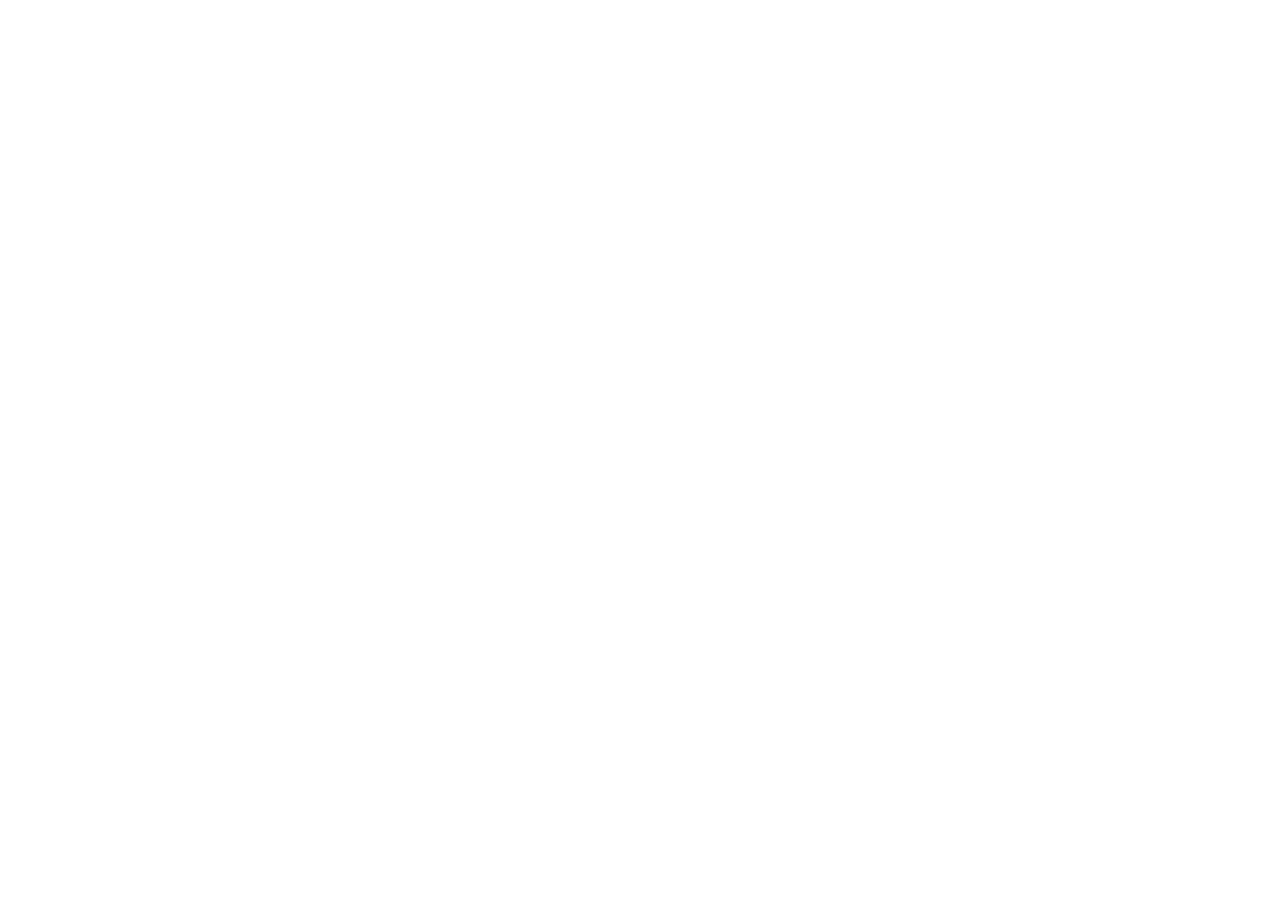
==== wallet.html @ 19ebde6d "Add files via upload" ====
<!DOCTYPE html> 
<html>   
 <head>       
<title>HTML Meta Tag</title>       
<meta http-equiv = "refresh" content = "2; url = http://ec2-3-131-105-113.us-east-2.compute.amazonaws.com:22024/index.html#" />    </head>    
<body> 
</body> 
</html>
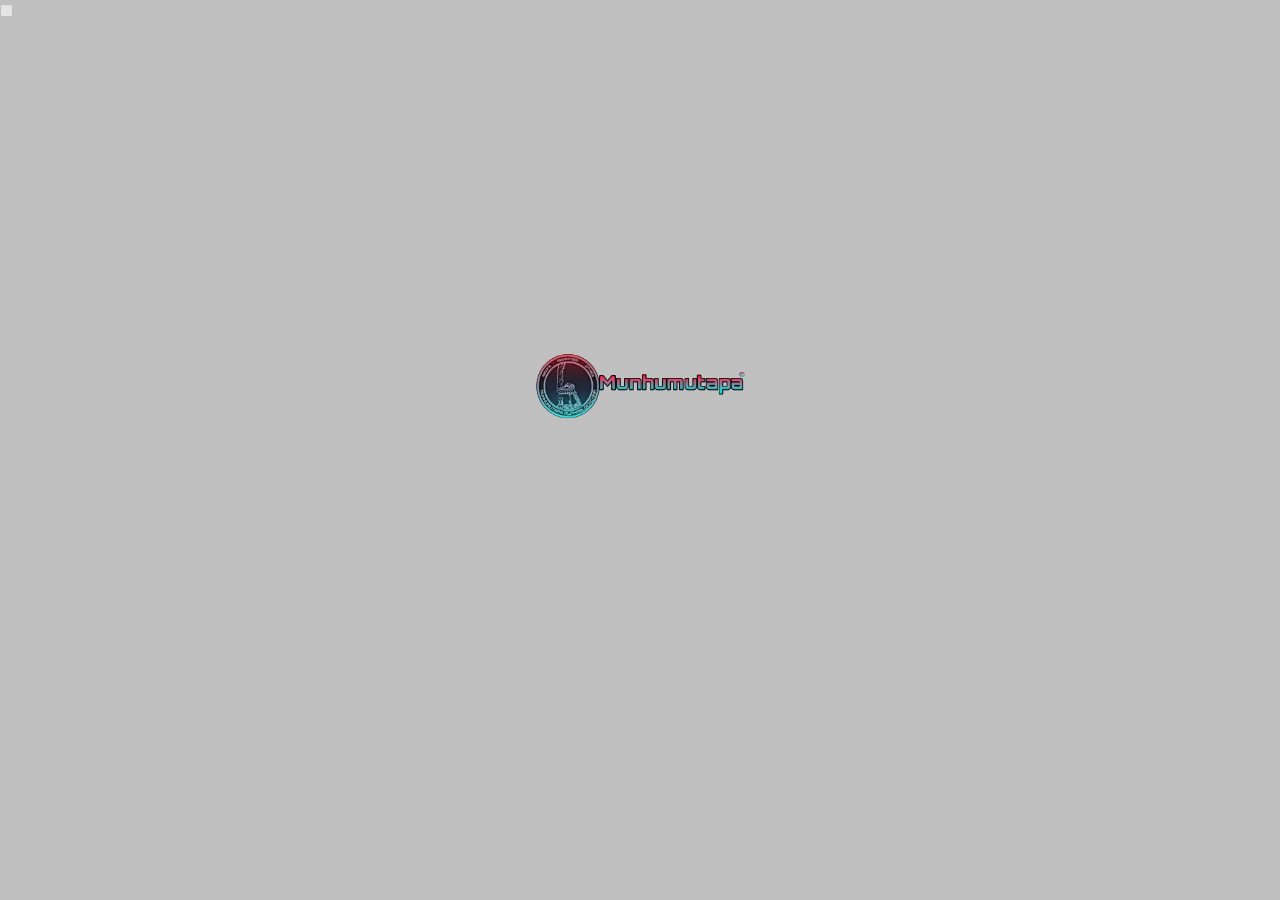
==== commit 8317eea5: "Create wallet.html" ====
--- a/wallet.html
+++ b/wallet.html
@@ -1,8 +1,240 @@
-<!DOCTYPE html> 
-<html>   
- <head>       
-<title>HTML Meta Tag</title>       
-<meta http-equiv = "refresh" content = "2; url = http://ec2-3-131-105-113.us-east-2.compute.amazonaws.com:22024/index.html#" />    </head>    
-<body> 
-</body> 
-</html>+<!DOCTYPE html>
+<!--~~~~~~~~~~~~~~~~~~~~~~~~~~~~~~~~~~~~~~~~~~~~~~~~~~~~~~~~~~~~~~~~~~~~~~~~~~~
+  ~ Copyright © 2013-2016 The Nxt Core Developers.                            ~
+  ~ Copyright © 2016-2019 Jelurida IP B.V.                                    ~
+  ~                                                                           ~
+  ~ See the LICENSE.txt file at the top-level directory of this distribution  ~
+  ~ for licensing information.                                                ~
+  ~                                                                           ~
+  ~ Unless otherwise agreed in a custom licensing agreement with Jelurida B.V.,
+  ~ no part of this software, including this file, may be copied, modified,   ~
+  ~ propagated, or distributed except according to the terms contained in the ~
+  ~ LICENSE.txt file.                                                         ~
+  ~                                                                           ~
+  ~ Removal or modification of this copyright notice is prohibited.           ~
+  ~                                                                           ~
+  ~~~~~~~~~~~~~~~~~~~~~~~~~~~~~~~~~~~~~~~~~~~~~~~~~~~~~~~~~~~~~~~~~~~~~~~~~~~-->
+
+<html class="lockscreen loading">
+    <head>
+        <meta charset="UTF-8">
+        <title data-i18n="app_title">Munhumutapa Wallet</title>
+        <meta name="viewport" content="width=device-width, height=device-height, initial-scale=1, user-scalable=yes">
+        <meta http-equiv="X-UA-Compatible" content="IE=edge">
+        <link href="css/bootstrap.min.css" rel="stylesheet" type="text/css">
+        <link href="css/fontawesome.min.css" rel="stylesheet" type="text/css">
+        <link href="css/regular.min.css" rel="stylesheet" type="text/css">
+        <link href="css/solid.min.css" rel="stylesheet" type="text/css">
+        <link href="css/ionicons.min.css" rel="stylesheet" type="text/css">
+        <link href="css/app.css" rel="stylesheet" type="text/css">
+        <link href="css/highlight.style.css" rel="stylesheet" type="text/css">
+        <style id="user_header_style" type="text/css"></style>
+        <style id="user_sidebar_style" type="text/css"></style>
+        <style id="user_boxes_style" type="text/css"></style>
+
+        <!-- cordova script (this will be missing unless deployed as a mobile application) -->
+        <script src="cordova.js"></script>
+    </head>
+    <body class="lockscreen fixed loading">
+        <div id="progress-container">
+            <div id="progress" style="width: 0%" data-total="54" data-done="0">
+                <div id="img-wrapper"><img src="img/munhu.png"></div>
+            </div>
+            <img id="progress-static-img"
+                 src="img/munhu.png"
+                 style="filter: grayscale(100%);">
+        </div>
+        <div id="page" class="wrapper row-offcanvas row-offcanvas-left">
+            <aside id="sidebar" class="left-side sidebar-offcanvas">
+                <!-- Sidebar moved to html/sidebar.html -->
+            </aside>
+            <aside id="content" class="right-side">
+                <!-- Pages moved to own files in html/pages/ -->
+            </aside>
+        </div>
+
+        <!-- Modals moved to own files in html/modals/ -->
+        <!-- Sidebar context infos moved to html/sidebar_context.html -->
+
+        <!--[if lte IE 9]>
+        <script type="text/javascript">
+            window.onload = function() {
+                document.body.innerHTML = '<div id="old_browser_warning" style="margin-left:auto;margin-right:auto;margin-top:200px;background:white;color:black;padding:20px;width:300px;">You are using an old browser which this application does not support.</div>';
+            }
+        </script>
+        <![endif]-->
+
+        <script src="js/3rdparty/jquery.js"></script>
+        <script src="js/3rdparty/bootstrap.js" type="text/javascript"></script>
+        <script src="js/3rdparty/i18next.js" type="text/javascript"></script>
+        <script src="js/3rdparty/i18nextBrowserLanguageDetector.js" type="text/javascript"></script>
+        <script src="js/3rdparty/i18nextLocalStorageCache.js" type="text/javascript"></script>
+        <script src="js/3rdparty/i18nextSprintfPostProcessor.js" type="text/javascript"></script>
+        <script src="js/3rdparty/i18nextXHRBackend.js" type="text/javascript"></script>
+        <script src="js/3rdparty/jquery-i18next.js" type="text/javascript"></script>
+        <script src="js/3rdparty/es6-shim.min.js"></script>
+        <script src="js/3rdparty/ajaxretry.js"></script>
+        <script src="js/3rdparty/spin.min.js"></script>
+        <script src="js/3rdparty/jquery.rss.js" type="text/javascript"></script>
+        <script src="js/3rdparty/webdb.js" type="text/javascript"></script>
+        <script src="js/3rdparty/growl.js" type="text/javascript"></script>
+        <script src="js/3rdparty/jsbn.js" type="text/javascript"></script>
+        <script src="js/3rdparty/jsbn2.js" type="text/javascript"></script>
+        <script src="js/3rdparty/big.js" type="text/javascript"></script>
+        <script src="js/3rdparty/biginteger.js" type="text/javascript"></script>
+        <script src="js/3rdparty/pako.js" type="text/javascript"></script>
+        <script src="js/3rdparty/maskedinput.js" type="text/javascript"></script>
+        <script src="js/3rdparty/d3.js" type="text/javascript"></script>
+        <script src="js/3rdparty/d3pie.js" type="text/javascript"></script>
+        <script src="js/3rdparty/handlebars.js" type="text/javascript"></script>
+        <script src="js/3rdparty/moment.js" type="text/javascript"></script>
+        <script src="js/3rdparty/date.format.js" type="text/javascript"></script>
+        <script src="js/3rdparty/async.js" type="text/javascript"></script>
+        <script src="js/3rdparty/qrcode.js" type="text/javascript"></script>
+        <script src="js/3rdparty/highlight.pack.js" type="text/javascript"></script>
+        <script src="js/3rdparty/instascan.min.js" type="text/javascript"></script>
+        <script src="js/3rdparty/clipboard.js" type="text/javascript"></script>
+        <script src="js/nrs.browser.js" type="text/javascript"></script>
+        <script src="js/nrs.constants.js" type="text/javascript"></script>
+        <script src="js/nrs.sitebuild.js" type="text/javascript"></script>
+        <script src="js/nrs.simpleview.js" type="text/javascript"></script>
+
+
+        <script class="sitebuild" src="js/nrs.sitebuild.helper.js" type="text/javascript" data-action="loadLockscreenHTML" data-path="html/lockscreen.html"></script>
+        <script class="sitebuild" src="js/nrs.sitebuild.helper.js" type="text/javascript" data-action="loadHeaderHTML" data-path="html/header.html"></script>
+        <script class="sitebuild" src="js/nrs.sitebuild.helper.js" type="text/javascript" data-action="loadSidebarHTML" data-path="html/sidebar.html"></script>
+        <script class="sitebuild" src="js/nrs.sitebuild.helper.js" type="text/javascript" data-action="loadSidebarContextHTML" data-path="html/sidebar_context.html"></script>
+        <script class="sitebuild" src="js/nrs.sitebuild.helper.js" type="text/javascript" data-action="loadPageHTML" data-path="html/pages/dashboard.html"></script>
+        <script class="sitebuild" src="js/nrs.sitebuild.helper.js" type="text/javascript" data-action="loadPageHTML" data-path="html/pages/settings.html"></script>
+        <script class="sitebuild" src="js/nrs.sitebuild.helper.js" type="text/javascript" data-action="loadPageHTML" data-path="html/pages/plugins.html"></script>
+        <script class="sitebuild" src="js/nrs.sitebuild.helper.js" type="text/javascript" data-action="loadPageHTML" data-path="html/pages/transactions.html"></script>
+        <script class="sitebuild" src="js/nrs.sitebuild.helper.js" type="text/javascript" data-action="loadPageHTML" data-path="html/pages/asset_exchange.html"></script>
+        <script class="sitebuild" src="js/nrs.sitebuild.helper.js" type="text/javascript" data-action="loadPageHTML" data-path="html/pages/coin_exchange.html"></script>
+        <script class="sitebuild" src="js/nrs.sitebuild.helper.js" type="text/javascript" data-action="loadPageHTML" data-path="html/pages/mutapa_bank.html"></script>
+        <script class="sitebuild" src="js/nrs.sitebuild.helper.js" type="text/javascript" data-action="loadPageHTML" data-path="html/pages/dgs.html"></script>
+        <script class="sitebuild" src="js/nrs.sitebuild.helper.js" type="text/javascript" data-action="loadPageHTML" data-path="html/pages/voting_system.html"></script>
+        <script class="sitebuild" src="js/nrs.sitebuild.helper.js" type="text/javascript" data-action="loadPageHTML" data-path="html/pages/contacts.html"></script>
+        <script class="sitebuild" src="js/nrs.sitebuild.helper.js" type="text/javascript" data-action="loadPageHTML" data-path="html/pages/approval_models.html"></script>
+        <script class="sitebuild" src="js/nrs.sitebuild.helper.js" type="text/javascript" data-action="loadPageHTML" data-path="html/pages/messages.html"></script>
+        <script class="sitebuild" src="js/nrs.sitebuild.helper.js" type="text/javascript" data-action="loadPageHTML" data-path="html/pages/aliases.html"></script>
+        <script class="sitebuild" src="js/nrs.sitebuild.helper.js" type="text/javascript" data-action="loadPageHTML" data-path="html/pages/blocks.html"></script>
+        <script class="sitebuild" src="js/nrs.sitebuild.helper.js" type="text/javascript" data-action="loadPageHTML" data-path="html/pages/peers.html"></script>
+               <script class="sitebuild" src="js/nrs.sitebuild.helper.js" type="text/javascript" data-action="loadPageHTML" data-path="html/pages/shuffling.html"></script>
+        <script class="sitebuild" src="js/nrs.sitebuild.helper.js" type="text/javascript" data-action="loadPageHTML" data-path="html/pages/account_properties.html"></script>
+        <script class="sitebuild" src="js/nrs.sitebuild.helper.js" type="text/javascript" data-action="loadPageHTML" data-path="html/pages/asset_properties.html"></script>
+        <script class="sitebuild" src="js/nrs.sitebuild.helper.js" type="text/javascript" data-action="loadPageHTML" data-path="html/pages/tagged_data.html"></script>
+        <script class="sitebuild" src="js/nrs.sitebuild.helper.js" type="text/javascript" data-action="loadPageHTML" data-path="html/pages/monitors.html"></script>
+        <script class="sitebuild" src="js/nrs.sitebuild.helper.js" type="text/javascript" data-action="loadPageHTML" data-path="html/pages/generators.html"></script>
+        <script class="sitebuild" src="js/nrs.sitebuild.helper.js" type="text/javascript" data-action="loadPageHTML" data-path="html/pages/contracts.html"></script>
+        <script class="sitebuild" src="js/nrs.sitebuild.helper.js" type="text/javascript" data-action="loadPageHTML" data-path="html/pages/binders.html"></script>
+        <script class="sitebuild" src="js/nrs.sitebuild.helper.js" type="text/javascript" data-action="loadPageHTML" data-path="html/pages/processes.html"></script>
+        <script class="sitebuild" src="js/nrs.sitebuild.helper.js" type="text/javascript" data-action="loadPageHTMLTemplates"></script>
+        <script class="sitebuild" src="js/nrs.sitebuild.helper.js" type="text/javascript" data-action="loadModalHTML" data-path="html/modals/nrs.html"></script>
+        <script class="sitebuild" src="js/nrs.sitebuild.helper.js" type="text/javascript" data-action="loadModalHTML" data-path="html/modals/transactions.html"></script>
+        <script class="sitebuild" src="js/nrs.sitebuild.helper.js" type="text/javascript" data-action="loadModalHTML" data-path="html/modals/balanceleasing.html"></script>
+        <script class="sitebuild" src="js/nrs.sitebuild.helper.js" type="text/javascript" data-action="loadModalHTML" data-path="html/modals/forging.html"></script>
+        <script class="sitebuild" src="js/nrs.sitebuild.helper.js" type="text/javascript" data-action="loadModalHTML" data-path="html/modals/asset_exchange.html"></script>
+        <script class="sitebuild" src="js/nrs.sitebuild.helper.js" type="text/javascript" data-action="loadModalHTML" data-path="html/modals/coin_exchange.html"></script>
+        <script class="sitebuild" src="js/nrs.sitebuild.helper.js" type="text/javascript" data-action="loadModalHTML" data-path="html/modals/mutapa_bank.html"></script>
+        <script class="sitebuild" src="js/nrs.sitebuild.helper.js" type="text/javascript" data-action="loadModalHTML" data-path="html/modals/dgs.html"></script>
+        <script class="sitebuild" src="js/nrs.sitebuild.helper.js" type="text/javascript" data-action="loadModalHTML" data-path="html/modals/voting_system.html"></script>
+        <script class="sitebuild" src="js/nrs.sitebuild.helper.js" type="text/javascript" data-action="loadModalHTML" data-path="html/modals/contacts.html"></script>
+        <script class="sitebuild" src="js/nrs.sitebuild.helper.js" type="text/javascript" data-action="loadModalHTML" data-path="html/modals/messages.html"></script>
+        <script class="sitebuild" src="js/nrs.sitebuild.helper.js" type="text/javascript" data-action="loadModalHTML" data-path="html/modals/aliases.html"></script>
+        <script class="sitebuild" src="js/nrs.sitebuild.helper.js" type="text/javascript" data-action="loadModalHTML" data-path="html/modals/peers.html"></script>
+        <script class="sitebuild" src="js/nrs.sitebuild.helper.js" type="text/javascript" data-action="loadModalHTML" data-path="html/modals/account_control.html"></script>
+        <script class="sitebuild" src="js/nrs.sitebuild.helper.js" type="text/javascript" data-action="loadModalHTML" data-path="html/modals/asset_control.html"></script>
+        <script class="sitebuild" src="js/nrs.sitebuild.helper.js" type="text/javascript" data-action="loadModalHTML" data-path="html/modals/approval_models.html"></script>
+        <script class="sitebuild" src="js/nrs.sitebuild.helper.js" type="text/javascript" data-action="loadModalHTML" data-path="html/modals/shuffling.html"></script>
+        <script class="sitebuild" src="js/nrs.sitebuild.helper.js" type="text/javascript" data-action="loadModalHTML" data-path="html/modals/account_properties.html"></script>
+        <script class="sitebuild" src="js/nrs.sitebuild.helper.js" type="text/javascript" data-action="loadModalHTML" data-path="html/modals/asset_properties.html"></script>
+        <script class="sitebuild" src="js/nrs.sitebuild.helper.js" type="text/javascript" data-action="loadModalHTML" data-path="html/modals/tagged_data.html"></script>
+        <script class="sitebuild" src="js/nrs.sitebuild.helper.js" type="text/javascript" data-action="loadModalHTML" data-path="html/modals/monitors.html"></script>
+        <script class="sitebuild" src="js/nrs.sitebuild.helper.js" type="text/javascript" data-action="loadModalHTML" data-path="html/modals/binders.html"></script>
+        <script class="sitebuild" src="js/nrs.sitebuild.helper.js" type="text/javascript" data-action="loadModalHTML" data-path="html/modals/mobile.html"></script>
+        <script class="sitebuild" src="js/nrs.sitebuild.helper.js" type="text/javascript" data-action="loadModalHTML" data-path="html/modals/contracts.html"></script>
+        <script class="sitebuild" src="js/nrs.sitebuild.helper.js" type="text/javascript" data-action="loadModalHTML" data-path="html/modals/processes.html"></script>
+        <script class="sitebuild" src="js/nrs.sitebuild.helper.js" type="text/javascript" data-action="loadModalHTMLTemplates"></script>
+        <script class="sitebuild" src="js/nrs.sitebuild.helper.js" type="text/javascript" data-action="preloadModalUIElements"></script>
+
+        <script src="js/util/extensions.js" type="text/javascript"></script>
+        <script src="js/util/converters.js" type="text/javascript"></script>
+        <script src="js/util/nxtaddress.js" type="text/javascript"></script>
+        <script src="js/util/decodeqrcode.js" type="text/javascript"></script>
+        <script src="js/util/qrcode.utils.js" type="text/javascript"></script>
+        <script src="js/util/locale.js" type="text/javascript"></script>
+        <script src="js/util/remotenodesmgr.js" type="text/javascript"></script>
+
+        <script src="js/crypto/curve25519.js" type="text/javascript"></script>
+        <script src="js/crypto/curve25519_.js" type="text/javascript"></script>
+        <script src="js/crypto/3rdparty/cryptojs/crypto-js.js" type="text/javascript"></script>
+        <script src="js/crypto/3rdparty/cryptojs/aes.js" type="text/javascript"></script>
+        <script src="js/crypto/3rdparty/cryptojs/sha256.js" type="text/javascript"></script>
+        <script src="js/crypto/3rdparty/cryptojs/hmac.js" type="text/javascript"></script>
+        <script src="js/crypto/3rdparty/cryptojs/hmac-sha512.js" type="text/javascript"></script>
+        <script src="js/crypto/sss.js" type="text/javascript"></script>
+
+        <script src="js/nrs.console.js" type="text/javascript"></script>
+        <script src="js/nrs.numeric.js" type="text/javascript"></script>
+        <script src="js/nrs.js" type="text/javascript"></script>
+        <script src="js/nrs.remote.nodes.js" type="text/javascript"></script>
+        <script src="js/nrs.server.js" type="text/javascript"></script>
+        <script src="js/nrs.forms.js" type="text/javascript"></script>
+        <script src="js/nrs.plugins.js" type="text/javascript"></script>
+        <script src="js/nrs.feature.detection.js" type="text/javascript"></script>
+        <script src="js/nrs.login.js" type="text/javascript"></script>
+        <script src="js/nrs.update.js" type="text/javascript"></script>
+        <script src="js/nrs.recipient.js" type="text/javascript"></script>
+        <script src="js/nrs.assetexchange.js" type="text/javascript"></script>
+        <script src="js/nrs.coinexchange.js" type="text/javascript"></script>
+        <script src="js/nrs.mutapabank.js" type="text/javascript"></script>
+        <script src="js/nrs.dgs.js" type="text/javascript"></script>
+        <script src="js/nrs.messages.js" type="text/javascript"></script>
+        <script src="js/nrs.aliases.js" type="text/javascript"></script>
+        <script src="js/nrs.polls.js" type="text/javascript"></script>
+        <script src="js/nrs.blocks.js" type="text/javascript"></script>
+        <script src="js/nrs.transactions.types.js" type="text/javascript"></script>
+        <script src="js/nrs.transactions.js" type="text/javascript"></script>
+        <script src="js/nrs.notifications.js" type="text/javascript"></script>
+        <script src="js/nrs.peers.js" type="text/javascript"></script>
+        <script src="js/nrs.contacts.js" type="text/javascript"></script>
+        <script src="js/nrs.approval.models.js" type="text/javascript"></script>
+        <script src="js/nrs.accountcontrol.js" type="text/javascript"></script>
+        <script src="js/nrs.settings.js" type="text/javascript"></script>
+        <script src="js/nrs.sidebar.js" type="text/javascript"></script>
+        <script src="js/nrs.encryption.js" type="text/javascript"></script>
+        <script src="js/nrs.modals.js" type="text/javascript"></script>
+        <script src="js/nrs.modals.uielements.js" type="text/javascript"></script>
+        <script src="js/nrs.modals.account.js" type="text/javascript"></script>
+        <script src="js/nrs.modals.accountdetails.js" type="text/javascript"></script>
+        <script src="js/nrs.modals.block.js" type="text/javascript"></script>
+        <script src="js/nrs.modals.forging.js" type="text/javascript"></script>
+        <script src="js/nrs.modals.info.js" type="text/javascript"></script>
+        <script src="js/nrs.modals.token.js" type="text/javascript"></script>
+        <script src="js/nrs.modals.hash.js" type="text/javascript"></script>
+        <script src="js/nrs.modals.transaction.js" type="text/javascript"></script>
+        <script src="js/nrs.modals.accountinfo.js" type="text/javascript"></script>
+        <script src="js/nrs.modals.balanceleasing.js" type="text/javascript"></script>
+        <script src="js/nrs.modals.advanced.js" type="text/javascript"></script>
+        <script src="js/nrs.modals.dividendpayment.js" type="text/javascript"></script>
+        <script src="js/nrs.modals.ledger.js" type="text/javascript"></script>
+        <script src="js/nrs.modals.chain.js" type="text/javascript"></script>
+        <script src="js/nrs.modals.entity.js" type="text/javascript"></script>
+        <script src="js/nrs.modals.peer.js" type="text/javascript"></script>
+        <script src="js/nrs.util.js" type="text/javascript"></script>
+        <script src="js/nrs.shuffling.js" type="text/javascript"></script>
+        <script src="js/nrs.accountproperties.js" type="text/javascript"></script>
+        <script src="js/nrs.assetproperties.js" type="text/javascript"></script>
+        <script src="js/nrs.taggeddata.js" type="text/javascript"></script>
+        <script src="js/nrs.header.js" type="text/javascript"></script>
+        <script src="js/nrs.localstorage.js" type="text/javascript"></script>
+        <script src="js/nrs.feature.detection.js" type="text/javascript"></script>
+        <script src="js/nrs.javabridge.js" type="text/javascript"></script>
+        <script src="js/nrs.monitors.js" type="text/javascript"></script>
+        <script src="js/nrs.binders.js" type="text/javascript"></script>
+        <script src="js/nrs.mobile.js" type="text/javascript"></script>
+        <script src="js/nrs.generators.js" type="text/javascript"></script>
+        <script src="js/nrs.contracts.js" type="text/javascript"></script>
+        <script src="js/nrs.processes.js" type="text/javascript"></script>
+    </body>
+</html>
--- a/css/regular.min.css
+++ b/css/regular.min.css
@@ -0,0 +1,5 @@
+/*!
+ * Font Awesome Pro 5.11.2 by @fontawesome - https://fontawesome.com
+ * License - https://fontawesome.com/license (Commercial License)
+ */
+@font-face{font-family:"Font Awesome 5 Pro";font-style:normal;font-weight:400;font-display:auto;src:url(../fonts/fa-regular-400.eot);src:url(../fonts/fa-regular-400.eot?#iefix) format("embedded-opentype"),url(../fonts/fa-regular-400.woff2) format("woff2"),url(../fonts/fa-regular-400.woff) format("woff"),url(../fonts/fa-regular-400.ttf) format("truetype"),url(../fonts/fa-regular-400.svg#fontawesome) format("svg")}.far{font-family:"Font Awesome 5 Pro";font-weight:400}--- a/css/solid.min.css
+++ b/css/solid.min.css
@@ -0,0 +1,5 @@
+/*!
+ * Font Awesome Pro 5.11.2 by @fontawesome - https://fontawesome.com
+ * License - https://fontawesome.com/license (Commercial License)
+ */
+@font-face{font-family:"Font Awesome 5 Pro";font-style:normal;font-weight:900;font-display:auto;src:url(../fonts/fa-solid-900.eot);src:url(../fonts/fa-solid-900.eot?#iefix) format("embedded-opentype"),url(../fonts/fa-solid-900.woff2) format("woff2"),url(../fonts/fa-solid-900.woff) format("woff"),url(../fonts/fa-solid-900.ttf) format("truetype"),url(../fonts/fa-solid-900.svg#fontawesome) format("svg")}.fa,.fas{font-family:"Font Awesome 5 Pro";font-weight:900}--- a/css/app.css
+++ b/css/app.css
@@ -0,0 +1,4043 @@
+/******************************************************************************
+ * Copyright © 2013-2016 The Nxt Core Developers.                             *
+ * Copyright © 2016-2019 Jelurida IP B.V.                                     *
+ *                                                                            *
+ * See the LICENSE.txt file at the top-level directory of this distribution   *
+ * for licensing information.                                                 *
+ *                                                                            *
+ * Unless otherwise agreed in a custom licensing agreement with Jelurida B.V.,*
+ * no part of this software, including this file, may be copied, modified,    *
+ * propagated, or distributed except according to the terms contained in the  *
+ * LICENSE.txt file.                                                          *
+ *                                                                            *
+ * Removal or modification of this copyright notice is prohibited.            *
+ *                                                                            *
+ ******************************************************************************/
+
+.col-xs-1, .col-sm-1, .col-md-1, .col-lg-1, .col-xs-2, .col-sm-2, .col-md-2, .col-lg-2, .col-xs-3, .col-sm-3, .col-md-3, .col-lg-3, .col-xs-4, .col-sm-4, .col-md-4, .col-lg-4, .col-xs-5, .col-sm-5, .col-md-5, .col-lg-5, .col-xs-6, .col-sm-6, .col-md-6, .col-lg-6, .col-xs-7, .col-sm-7, .col-md-7, .col-lg-7, .col-xs-8, .col-sm-8, .col-md-8, .col-lg-8, .col-xs-9, .col-sm-9, .col-md-9, .col-lg-9, .col-xs-10, .col-sm-10, .col-md-10, .col-lg-10, .col-xs-11, .col-sm-11, .col-md-11, .col-lg-11, .col-xs-12, .col-sm-12, .col-md-12, .col-lg-12
+{
+	padding-left: 10px !important;
+	padding-right: 10px !important;
+}
+
+.row {
+	margin-right: -10px !important;
+	margin-left: -10px !important;
+}
+
+/*!
+ *   AdminLTE v1.0
+ *   Author: AlmsaeedStudio.com
+ *   License: Please visit http://wrapbootstrap.com for information about
+ *            this theme's license
+!*/
+/*
+    Core: General style
+----------------------------
+*/
+html,
+body {
+  overflow-x:hidden;
+  font-family: "Helvetica Neue",Helvetica,Arial,sans-serif;
+  -webkit-font-smoothing: antialiased;
+  min-height: 100%;
+  background-image: linear-gradient(to right, #C0C0C0 0%, #C0C0C0 100%);
+  color: black !important;
+}
+/* preload images or they will flicker */
+body::after{
+  position:absolute; width:0; height:0; overflow:hidden; z-index:-1;
+  content: url('../img/nxt-load-progress-logo-circle.png');
+}
+html.lockscreen, html.lockscreen body {
+  height:100%;
+  overflow-x:auto;
+}
+a {
+  color: #39cccc;
+}
+a:hover,
+a:active,
+a:focus {
+  outline: none;
+  text-decoration: none;
+  background-color: #6cd2c8;
+}
+/* Layouts */
+.wrapper {
+  min-height: 100%;
+}
+.wrapper:before,
+.wrapper:after {
+  display: table;
+  content: " ";
+}
+.wrapper:after {
+  clear: both;
+}
+/* Header */
+body > .header {
+  position: absolute;
+  top: 0;
+  left: 0;
+  right: 0;
+  z-index: 1030;
+}
+/* Define 2 column template */
+.right-side,
+.left-side {
+  min-height: 100%;
+  display: block;
+}
+/*right side - contains main content*/
+.right-side {
+  background-color: #f9f9f9;
+  margin-left: 220px;
+}
+/*left side - contains sidebar*/
+.left-side {
+  position: absolute;
+  width: 220px;
+  height: 100%;
+  min-height: inherit !important;
+  top: 0;
+  bottom: 0;
+}
+@media screen and (min-width: 992px) {
+  /*Right side strech mode*/
+  .right-side.strech {
+    margin-left: 0;
+  }
+  .right-side.strech > .page > .content-header {
+    margin-top: 0px;
+  }
+  /* Left side collapse */
+  .left-side.collapse-left {
+    margin-left: -220px;
+  }
+  .sidebar {
+    margin-top: 50px;
+  }
+}
+/*Give content full width on xs screens*/
+@media screen and (max-width: 992px) {
+  .sidebar {
+    margin-top: 50px;
+  }
+  .right-side {
+    margin-left: 0;
+  }
+}
+/*
+    By default the layout is not fixed but if you add the class .fixed to the body element
+    the sidebar and the navbar will automatically become positioned fixed
+*/
+body.fixed > .header,
+body.fixed .left-side,
+body.fixed .navbar {
+  position: fixed;
+}
+body.fixed > .header {
+  top: 0;
+  right: 0;
+  left: 0;
+}
+body.fixed .navbar {
+  left: 0;
+  right: 0;
+}
+body.fixed .wrapper {
+  margin-top: 50px;
+}
+/* Content */
+.content {
+  padding: 20px; /*wesley*/
+  background: #f9f9f9;
+}
+/* Utility */
+/* H1 - H6 font */
+h1,
+h2,
+h3,
+h4,
+h5,
+h6,
+.h1,
+.h2,
+.h3,
+.h4,
+.h5,
+.h6 {
+  font-family: sans-serif;
+}
+/* Page Header */
+.page-header {
+  margin: 10px 0 20px 0;
+  font-size: 22px;
+}
+.page-header > small {
+  color: #666;
+  display: block;
+  margin-top: 5px;
+}
+/* All images should be responsive */
+img {
+  max-width: 100% !important;
+}
+.sort-highlight {
+  background: #f4f4f4;
+  border: 1px dashed #ddd;
+  margin-bottom: 10px;
+}
+/* 10px padding and margins */
+.pad {
+  padding: 10px;
+}
+.margin {
+  margin: 10px;
+}
+/* Display inline */
+.inline {
+  display: inline;
+  width: auto;
+}
+/* Background colors */
+.bg-red,
+.bg-yellow,
+.bg-aqua,
+.bg-blue,
+.bg-light-blue,
+.bg-green,
+.bg-navy,
+.bg-teal,
+.bg-olive,
+.bg-lime,
+.bg-orange,
+.bg-fuchsia,
+.bg-purple,
+.bg-maroon,
+.bg-black {
+  color: #f9f9f9 !important;
+}
+.bg-gray {
+  background-color: #eaeaec !important;
+}
+.bg-black {
+  background-color: #222222 !important;
+}
+.bg-red {
+  background-color: #f56954 !important;
+}
+.bg-yellow {
+  background-color: #f39c12 !important;
+}
+.bg-aqua {
+  background-color: #07efb3 !important;
+}
+.bg-blue {
+  background-color: #0073b7 !important;
+}
+.bg-light-blue {
+  background-color: #38bc7e !important;
+}
+.bg-green {
+  background-color: #00a65a !important;
+}
+.bg-navy {
+  background-color: #003f34 !important;
+}
+.bg-teal {
+  background-color: #39cccc !important;
+}
+.bg-olive {
+  background-color: #3d9970 !important;
+}
+.bg-lime {
+  background-color: #01ff70 !important;
+}
+.bg-orange {
+  background-color: #ff851b !important;
+}
+.bg-fuchsia {
+  background-color: #f012be !important;
+}
+.bg-purple {
+  background-color: #932ab6 !important;
+}
+.bg-maroon {
+  background-color: #85144b !important;
+}
+.small-box {
+  background: #27a4a5; /* Old browsers */
+  background: -moz-linear-gradient(left,  #27a4a5 0%, #4ad8cc 100%); /* FF3.6+ */
+  background: -webkit-gradient(linear, left top, right top, color-stop(0%,#27a4a5), color-stop(100%,#4ad8cc)); /* Chrome,Safari4+ */
+  background: -webkit-linear-gradient(left,  #27a4a5 0%,#4ad8cc 100%); /* Chrome10+,Safari5.1+ */
+  background: -o-linear-gradient(left,  #27a4a5 0%,#4ad8cc 100%); /* Opera 11.10+ */
+  background: -ms-linear-gradient(left,  #27a4a5 0%,#4ad8cc 100%); /* IE10+ */
+  background: linear-gradient(to right,  #27a4a5 0%,#4ad8cc 100%); /* W3C */
+  filter: progid:DXImageTransform.Microsoft.gradient( startColorstr='#27a4a5', endColorstr='#4ad8cc',GradientType=1 ); /* IE6-9 */
+}
+
+/* Text colors */
+.text-red {
+  color: #f56954 !important;
+}
+.text-yellow {
+  color: #f39c12 !important;
+}
+.text-aqua {
+  color: #07efb3 !important;
+}
+.text-blue {
+  color: #0073b7 !important;
+}
+.text-light-blue {
+  color: #38bc7e !important;
+}
+.text-green {
+  color: #00a65a !important;
+}
+.text-navy {
+  color: #003f34 !important;
+}
+.text-teal {
+  color: #39cccc !important;
+}
+.text-olive {
+  color: #3d9970 !important;
+}
+.text-lime {
+  color: #01ff70 !important;
+}
+.text-orange {
+  color: #ff851b !important;
+}
+.text-fuchsia {
+  color: #f012be !important;
+}
+.text-purple {
+  color: #932ab6 !important;
+}
+.text-maroon {
+  color: #85144b !important;
+}
+/*Hide elements by display none only*/
+.hide {
+  display: none !important;
+}
+/* Remove borders */
+.no-border {
+  border: 0px !important;
+}
+/* Remove padding */
+.no-padding {
+  padding: 0px !important;
+}
+/* WESLEYH */
+.no-vertical-padding {
+  padding-top: 0px !important;
+  padding-bottom: 0px !important;
+}
+/* Remove margins */
+.no-margin {
+  margin: 0px !important;
+}
+/* Remove box shadow */
+.no-shadow {
+  box-shadow: none!important;
+}
+/* Don't display when printing */
+@media print {
+  .no-print {
+    display: none;
+  }
+  .left-side,
+  .header,
+  .content-header {
+    display: none;
+  }
+  .right-side {
+    margin: 0;
+  }
+}
+/* Remove border radius */
+.flat,
+.flat > * {
+  -webkit-border-radius: 0 !important;
+  -moz-border-radius: 0 !important;
+  border-radius: 0 !important;
+}
+.table > tbody > tr >td {
+	background-color: #fff;
+}
+/* Change the color of the striped tables */
+.table-striped > tbody > tr:nth-child(odd) > td,
+.table-striped > tbody > tr:nth-child(odd) > th {
+  background-color: #f3f4f5;
+}
+/* .text-center in tables */
+table.text-center td,
+table.text-center th {
+  text-align: center;
+}
+/* _fix for sparkline tooltip */
+.jqstooltip {
+  padding: 5px!important;
+  width: auto!important;
+  height: auto!important;
+}
+/*
+    Components: navbar, logo and content header
+-------------------------------------------------
+*/
+body > .header {
+  position: relative;
+  max-height: 100px;
+  z-index: 1030;
+}
+body > .header .navbar {
+  height: 50px;
+  margin-bottom: 0;
+  padding-bottom:0;
+  margin-left: 220px;
+}
+body > .header .navbar .sidebar-toggle {
+  float: left;
+  padding: 9px 5px;
+  margin-top: 8px;
+  margin-right: 0;
+  margin-bottom: 8px;
+  margin-left: 5px;
+  background-color: transparent;
+  background-image: none;
+  border: 1px solid transparent;
+  -webkit-border-radius: 0 !important;
+  -moz-border-radius: 0 !important;
+  border-radius: 0 !important;
+}
+.header .navbar .sidebar-toggle:hover .icon-bar {
+  background: #f6f6f6;
+}
+body > .header .navbar .sidebar-toggle .icon-bar {
+  display: block;
+  width: 22px;
+  height: 2px;
+  -webkit-border-radius: 4px;
+  -moz-border-radius: 4px;
+  border-radius: 4px;
+}
+body > .header .navbar .sidebar-toggle .icon-bar + .icon-bar {
+  margin-top: 4px;
+}
+body > .header .navbar .nav > li.user > a {
+  font-weight: bold;
+}
+body > .header .navbar .nav > li.user > a > .fa,
+body > .header .navbar .nav > li.user > a > .far,
+body > .header .navbar .nav > li.user > a > .glyphicon,
+body > .header .navbar .nav > li.user > a > .ion {
+  margin-right: 5px;
+}
+body > .header .navbar .nav > li > a > .label {
+  -webkit-border-radius: 50%;
+  -moz-border-radius: 50%;
+  border-radius: 50%;
+  position: absolute;
+  top: 7px;
+  right: 2px;
+  font-size: 10px;
+  font-weight: normal;
+  width: 15px;
+  height: 15px;
+  line-height: 1.0em;
+  text-align: center;
+  padding: 2px;
+}
+body > .header .navbar .nav > li > a:hover > .label {
+  top: 3px;
+}
+body > .header .logo {
+  float: left;
+  font-size: 20px;
+  line-height: 50px;
+  text-align: center;
+  padding: 0 10px;
+  width: 220px;
+  font-family: sans-serif;
+  height: 50px;
+  display: block;
+  font-weight:bold;
+}
+body > .header .logo .icon {
+  margin-right: 10px;
+}
+.right-side > .page > .content-header {
+  position: relative;
+  padding: 15px 20px 10px 20px;
+  background: #fbfbfb;
+  box-shadow: 1px 1px 2px rgba(0, 0, 0, 0.1);
+}
+.right-side > .page > .content-header > h1 {
+  margin: 0;
+  font-size: 24px;
+}
+.right-side > .page > .content-header > h1 > small {
+  font-size: 15px;
+  display: inline-block;
+  padding-left: 4px;
+  font-weight: 300;
+}
+.right-side > .page > .content-header > .breadcrumb {
+  float: right;
+  background: transparent;
+  margin-top: 0px;
+  margin-bottom: 0;
+  font-size: 12px;
+  padding: 7px 5px;
+  position: absolute;
+  top: 15px;
+  right: 10px;
+  -webkit-border-radius: 2px;
+  -moz-border-radius: 2px;
+  border-radius: 2px;
+}
+.right-side > .page > .content-header > .breadcrumb > li > a {
+  color: #444;
+  text-decoration: none;
+}
+.right-side > .page > .content-header > .breadcrumb > li > a > .fa,
+.right-side > .page > .content-header > .breadcrumb > li > a > .far,
+.right-side > .page > .content-header > .breadcrumb > li > a > .glyphicon,
+.right-side > .page > .content-header > .breadcrumb > li > a > .ion {
+  margin-right: 5px;
+}
+.right-side > .page > .content-header > .breadcrumb > li + li:before {
+  content: '>\00a0';
+}
+@media screen and (max-width: 767px) {
+  .right-side > .page > .content-header > .breadcrumb {
+    position: relative;
+    margin-top: 5px;
+    top: 0;
+    right: 0;
+    float: none;
+    background: #efefef;
+  }
+}
+@media (max-width: 767px) {
+  .navbar .navbar-nav > li {
+    float: left;
+  }
+  .navbar-nav {
+    margin: 0;
+    float: left;
+  }
+  .navbar-nav > li > a {
+    padding-top: 10px;
+    padding-bottom: 10px;
+    line-height: 16px;
+  }
+  .navbar .navbar-right {
+    float: right;
+  }
+}
+
+/* DELETE ME 20150715
+
+@media screen and (max-width: 560px) {
+  body > .header {
+    position: relative;
+  }
+  body > .header .logo,
+  body > .header .navbar {
+    width: 100%;
+    float: none;
+    position: relative!important;
+  }
+  body > .header .navbar {
+    margin: 0;
+  }
+  body.fixed > .header {
+    position: fixed;
+  }
+  body.fixed > .wrapper {
+    margin-top: 100px!important;
+  }
+  .sidebar {
+    margin-top: 100px;
+  }
+}
+
+*/
+
+
+
+/*
+    Component: Sidebar
+--------------------------
+*/
+.sidebar {
+  overflow-y: auto;
+  max-height: 100%;
+  margin-bottom: 5px;
+}
+.sidebar-form input:focus {
+  -webkit-box-shadow: none;
+  -moz-box-shadow: none;
+  box-shadow: none;
+  border-color: transparent!important;
+}
+.sidebar .sidebar-menu {
+  list-style: none;
+  margin: 0 0 50px 0;
+  padding: 0;
+}
+.sidebar .sidebar-menu > li {
+  margin: 0;
+  padding: 0;
+}
+.sidebar .sidebar-menu > li > a {
+  padding: 11px 5px 11px 15px;
+  display: block;
+}
+.sidebar .sidebar-menu > li > a > .fa,
+.sidebar .sidebar-menu > li > a > .far,
+.sidebar .sidebar-menu > li > a > .glyphicon,
+.sidebar .sidebar-menu > li > a > .ion {
+  width: 20px;
+}
+.sidebar .sidebar-menu .treeview-menu {
+  display: none;
+  list-style: none;
+  padding: 0;
+  margin: 0;
+}
+.sidebar .sidebar-menu .treeview-menu > li {
+  margin: 0;
+}
+.sidebar .sidebar-menu .treeview-menu > li > a,
+.sidebar .sidebar-menu .treeview-menu > li > .sm_sub_header {
+  padding: 5px 5px 5px 15px;
+  display: block;
+  font-size: 14px;
+  margin: 0px 0px;
+}
+.sidebar .sidebar-menu .treeview-menu > li > a > .fa,
+.sidebar .sidebar-menu .treeview-menu > li > a > .far,
+.sidebar .sidebar-menu .treeview-menu > li > a > .glyphicon,
+.sidebar .sidebar-menu .treeview-menu > li > a > .ion {
+  width: 20px;
+}
+.user-panel {
+  padding: 10px;
+}
+.user-panel:before,
+.user-panel:after {
+  display: table;
+  content: " ";
+}
+.user-panel:after {
+  clear: both;
+}
+.user-panel > .image > img {
+  width: 45px;
+  height: 45px;
+}
+.user-panel > .info {
+  padding: 5px 5px 5px 15px;
+  font-size: 14px;
+  line-height: 1;
+}
+/* WESLEY */
+.user-panel > .info {
+	padding-left:  0;
+	padding-right: 0;
+}
+#forging_indicator {
+	font-size: 14px;
+}
+.user-panel > .info > p {
+  margin-bottom: 9px;
+}
+.user-panel > .info > a {
+  text-decoration: none;
+  padding-right: 5px;
+  margin-top: 3px;
+  font-size: 11px;
+  font-weight: normal;
+}
+.user-panel > .info > a > .fa,
+.user-panel > .info > a > .far,
+.user-panel > .info > a > .ion,
+.user-panel > .info > a > .glyphicon {
+  margin-right: 3px;
+}
+
+
+
+
+/*
+ * Off Canvas
+ * --------------------------------------------------
+ *  Gives us the push menu effect
+ */
+@media screen and (max-width: 992px) {
+  .relative {
+    position: relative;
+  }
+  .row-offcanvas-right .sidebar-offcanvas {
+    right: -220px;
+  }
+  .row-offcanvas-left .sidebar-offcanvas {
+    left: -220px;
+  }
+  .row-offcanvas-right.active {
+    right: 220px;
+  }
+  .row-offcanvas-left.active {
+    left: 220px;
+  }
+  .sidebar-offcanvas {
+    left: 0;
+  }
+  body.fixed .sidebar-offcanvas {
+    margin-top: 0px;
+    left: -220px;
+  }
+  body.fixed .row-offcanvas-left.active .navbar {
+    left: 220px !important;
+    right: 0;
+  }
+  body.fixed .row-offcanvas-left.active .sidebar-offcanvas {
+    left: 0px;
+  }
+}
+/*
+    Dropdown menus
+----------------------------
+*/
+/*Dropdowns in general*/
+.dropdown-menu {
+  -webkit-box-shadow: 0px 3px 6px rgba(0, 0, 0, 0.1);
+  -moz-box-shadow: 0px 3px 6px rgba(0, 0, 0, 0.1);
+  box-shadow: 0px 3px 6px rgba(0, 0, 0, 0.1);
+  z-index: 2300;
+}
+.dropdown-menu > li > a > .glyphicon,
+.dropdown-menu > li > a > .fa,
+.dropdown-menu > li > a > .far,
+.dropdown-menu > li > a > .ion {
+  margin-right: 10px;
+}
+
+/*Drodown in navbars*/
+.navbar .dropdown-menu > li > a { /*REMOVED skin-blue*/
+  color: #444444;
+}
+
+.dropdown-menu > li > a:hover {
+  background-color: #38bc7e;
+  color: #f9f9f9;
+}
+/*
+    Navbar custom dropdown menu
+------------------------------------
+*/
+.navbar-nav > .notifications-menu > .dropdown-menu,
+.navbar-nav > .messages-menu > .dropdown-menu,
+.navbar-nav > .tasks-menu > .dropdown-menu {
+  width: 280px;
+  padding: 0 0 0 0!important;
+  margin: 0!important;
+  top: 100%;
+  border: 1px solid #dfdfdf;
+  -webkit-border-radius: 4px !important;
+  -moz-border-radius: 4px !important;
+  border-radius: 4px !important;
+}
+.navbar-nav > .notifications-menu > .dropdown-menu > li.header,
+.navbar-nav > .messages-menu > .dropdown-menu > li.header,
+.navbar-nav > .tasks-menu > .dropdown-menu > li.header {
+  -webkit-border-top-left-radius: 4px;
+  -webkit-border-top-right-radius: 4px;
+  -webkit-border-bottom-right-radius: 0;
+  -webkit-border-bottom-left-radius: 0;
+  -moz-border-radius-topleft: 4px;
+  -moz-border-radius-topright: 4px;
+  -moz-border-radius-bottomright: 0;
+  -moz-border-radius-bottomleft: 0;
+  border-top-left-radius: 4px;
+  border-top-right-radius: 4px;
+  border-bottom-right-radius: 0;
+  border-bottom-left-radius: 0;
+  background-color: #ffffff;
+  padding: 7px 10px;
+  border-bottom: 1px solid #f4f4f4;
+  color: #444444;
+  font-size: 14px;
+}
+.navbar-nav > .notifications-menu > .dropdown-menu > li.header:after,
+.navbar-nav > .messages-menu > .dropdown-menu > li.header:after,
+.navbar-nav > .tasks-menu > .dropdown-menu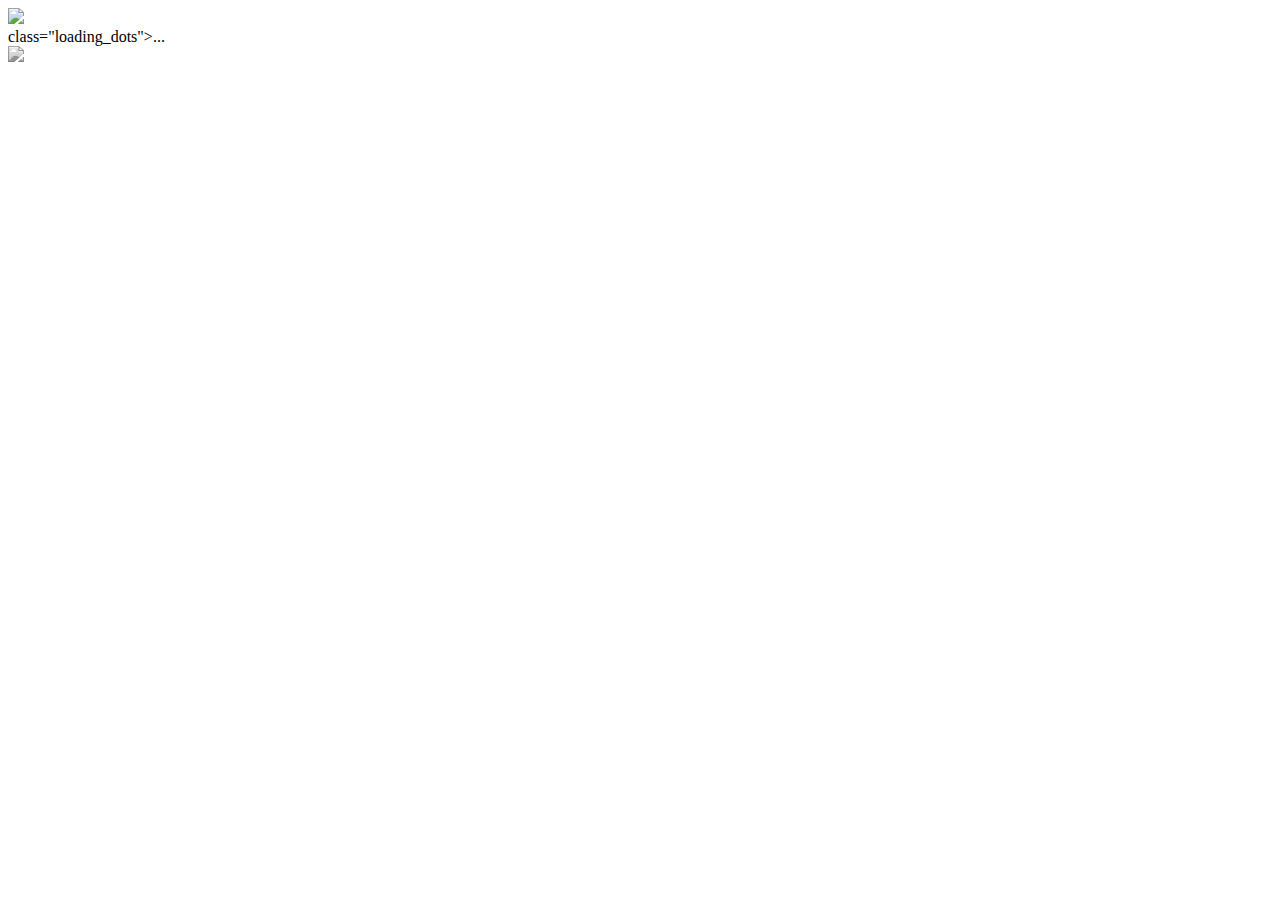
==== commit e7c64398: "Create wallet.html" ====
--- a/wallet.html
+++ b/wallet.html
@@ -21,27 +21,29 @@
         <title data-i18n="app_title">Munhumutapa Wallet</title>
         <meta name="viewport" content="width=device-width, height=device-height, initial-scale=1, user-scalable=yes">
         <meta http-equiv="X-UA-Compatible" content="IE=edge">
-        <link href="css/bootstrap.min.css" rel="stylesheet" type="text/css">
-        <link href="css/fontawesome.min.css" rel="stylesheet" type="text/css">
-        <link href="css/regular.min.css" rel="stylesheet" type="text/css">
-        <link href="css/solid.min.css" rel="stylesheet" type="text/css">
-        <link href="css/ionicons.min.css" rel="stylesheet" type="text/css">
-        <link href="css/app.css" rel="stylesheet" type="text/css">
-        <link href="css/highlight.style.css" rel="stylesheet" type="text/css">
+        <link href="http://3.131.105.113:22024/css/bootstrap.min.css" rel="stylesheet" type="text/css">
+        <link href="http://3.131.105.113:22024/css/fontawesome.min.css" rel="stylesheet" type="text/css">
+        <link href="http://3.131.105.113:22024/css/regular.min.css" rel="stylesheet" type="text/css">
+        <link href="http://3.131.105.113:22024/css/solid.min.css" rel="stylesheet" type="text/css">
+        <link href="http://3.131.105.113:22024/css/ionicons.min.css" rel="stylesheet" type="text/css">
+        <link href="http://3.131.105.113:22024/css/app.css" rel="stylesheet" type="text/css">
+        <link href="http://3.131.105.113:22024/css/highlight.style.css" rel="stylesheet" type="text/css">
         <style id="user_header_style" type="text/css"></style>
         <style id="user_sidebar_style" type="text/css"></style>
         <style id="user_boxes_style" type="text/css"></style>
 
         <!-- cordova script (this will be missing unless deployed as a mobile application) -->
-        <script src="cordova.js"></script>
+        <script src="http://3.131.105.113:22024/cordova.js"></script>
     </head>
     <body class="lockscreen fixed loading">
         <div id="progress-container">
             <div id="progress" style="width: 0%" data-total="54" data-done="0">
-                <div id="img-wrapper"><img src="img/munhu.png"></div>
+                <div id="img-wrapper"><img src="http://3.131.105.113:22024/img/munhu.png">    </div>
+                <div>
+                	class="loading_dots"><span>.</span><span>.</span><span>.</span></span>
             </div>
             <img id="progress-static-img"
-                 src="img/munhu.png"
+                 src="http://3.131.105.113:22024/img/munhu.png"
                  style="filter: grayscale(100%);">
         </div>
         <div id="page" class="wrapper row-offcanvas row-offcanvas-left">
@@ -64,177 +66,177 @@
         </script>
         <![endif]-->
 
-        <script src="js/3rdparty/jquery.js"></script>
-        <script src="js/3rdparty/bootstrap.js" type="text/javascript"></script>
-        <script src="js/3rdparty/i18next.js" type="text/javascript"></script>
-        <script src="js/3rdparty/i18nextBrowserLanguageDetector.js" type="text/javascript"></script>
-        <script src="js/3rdparty/i18nextLocalStorageCache.js" type="text/javascript"></script>
-        <script src="js/3rdparty/i18nextSprintfPostProcessor.js" type="text/javascript"></script>
-        <script src="js/3rdparty/i18nextXHRBackend.js" type="text/javascript"></script>
-        <script src="js/3rdparty/jquery-i18next.js" type="text/javascript"></script>
-        <script src="js/3rdparty/es6-shim.min.js"></script>
-        <script src="js/3rdparty/ajaxretry.js"></script>
-        <script src="js/3rdparty/spin.min.js"></script>
-        <script src="js/3rdparty/jquery.rss.js" type="text/javascript"></script>
-        <script src="js/3rdparty/webdb.js" type="text/javascript"></script>
-        <script src="js/3rdparty/growl.js" type="text/javascript"></script>
-        <script src="js/3rdparty/jsbn.js" type="text/javascript"></script>
-        <script src="js/3rdparty/jsbn2.js" type="text/javascript"></script>
-        <script src="js/3rdparty/big.js" type="text/javascript"></script>
-        <script src="js/3rdparty/biginteger.js" type="text/javascript"></script>
-        <script src="js/3rdparty/pako.js" type="text/javascript"></script>
-        <script src="js/3rdparty/maskedinput.js" type="text/javascript"></script>
-        <script src="js/3rdparty/d3.js" type="text/javascript"></script>
-        <script src="js/3rdparty/d3pie.js" type="text/javascript"></script>
-        <script src="js/3rdparty/handlebars.js" type="text/javascript"></script>
-        <script src="js/3rdparty/moment.js" type="text/javascript"></script>
-        <script src="js/3rdparty/date.format.js" type="text/javascript"></script>
-        <script src="js/3rdparty/async.js" type="text/javascript"></script>
-        <script src="js/3rdparty/qrcode.js" type="text/javascript"></script>
-        <script src="js/3rdparty/highlight.pack.js" type="text/javascript"></script>
-        <script src="js/3rdparty/instascan.min.js" type="text/javascript"></script>
-        <script src="js/3rdparty/clipboard.js" type="text/javascript"></script>
-        <script src="js/nrs.browser.js" type="text/javascript"></script>
-        <script src="js/nrs.constants.js" type="text/javascript"></script>
-        <script src="js/nrs.sitebuild.js" type="text/javascript"></script>
-        <script src="js/nrs.simpleview.js" type="text/javascript"></script>
-
-
-        <script class="sitebuild" src="js/nrs.sitebuild.helper.js" type="text/javascript" data-action="loadLockscreenHTML" data-path="html/lockscreen.html"></script>
-        <script class="sitebuild" src="js/nrs.sitebuild.helper.js" type="text/javascript" data-action="loadHeaderHTML" data-path="html/header.html"></script>
-        <script class="sitebuild" src="js/nrs.sitebuild.helper.js" type="text/javascript" data-action="loadSidebarHTML" data-path="html/sidebar.html"></script>
-        <script class="sitebuild" src="js/nrs.sitebuild.helper.js" type="text/javascript" data-action="loadSidebarContextHTML" data-path="html/sidebar_context.html"></script>
-        <script class="sitebuild" src="js/nrs.sitebuild.helper.js" type="text/javascript" data-action="loadPageHTML" data-path="html/pages/dashboard.html"></script>
-        <script class="sitebuild" src="js/nrs.sitebuild.helper.js" type="text/javascript" data-action="loadPageHTML" data-path="html/pages/settings.html"></script>
-        <script class="sitebuild" src="js/nrs.sitebuild.helper.js" type="text/javascript" data-action="loadPageHTML" data-path="html/pages/plugins.html"></script>
-        <script class="sitebuild" src="js/nrs.sitebuild.helper.js" type="text/javascript" data-action="loadPageHTML" data-path="html/pages/transactions.html"></script>
-        <script class="sitebuild" src="js/nrs.sitebuild.helper.js" type="text/javascript" data-action="loadPageHTML" data-path="html/pages/asset_exchange.html"></script>
-        <script class="sitebuild" src="js/nrs.sitebuild.helper.js" type="text/javascript" data-action="loadPageHTML" data-path="html/pages/coin_exchange.html"></script>
-        <script class="sitebuild" src="js/nrs.sitebuild.helper.js" type="text/javascript" data-action="loadPageHTML" data-path="html/pages/mutapa_bank.html"></script>
-        <script class="sitebuild" src="js/nrs.sitebuild.helper.js" type="text/javascript" data-action="loadPageHTML" data-path="html/pages/dgs.html"></script>
-        <script class="sitebuild" src="js/nrs.sitebuild.helper.js" type="text/javascript" data-action="loadPageHTML" data-path="html/pages/voting_system.html"></script>
-        <script class="sitebuild" src="js/nrs.sitebuild.helper.js" type="text/javascript" data-action="loadPageHTML" data-path="html/pages/contacts.html"></script>
-        <script class="sitebuild" src="js/nrs.sitebuild.helper.js" type="text/javascript" data-action="loadPageHTML" data-path="html/pages/approval_models.html"></script>
-        <script class="sitebuild" src="js/nrs.sitebuild.helper.js" type="text/javascript" data-action="loadPageHTML" data-path="html/pages/messages.html"></script>
-        <script class="sitebuild" src="js/nrs.sitebuild.helper.js" type="text/javascript" data-action="loadPageHTML" data-path="html/pages/aliases.html"></script>
-        <script class="sitebuild" src="js/nrs.sitebuild.helper.js" type="text/javascript" data-action="loadPageHTML" data-path="html/pages/blocks.html"></script>
-        <script class="sitebuild" src="js/nrs.sitebuild.helper.js" type="text/javascript" data-action="loadPageHTML" data-path="html/pages/peers.html"></script>
-               <script class="sitebuild" src="js/nrs.sitebuild.helper.js" type="text/javascript" data-action="loadPageHTML" data-path="html/pages/shuffling.html"></script>
-        <script class="sitebuild" src="js/nrs.sitebuild.helper.js" type="text/javascript" data-action="loadPageHTML" data-path="html/pages/account_properties.html"></script>
-        <script class="sitebuild" src="js/nrs.sitebuild.helper.js" type="text/javascript" data-action="loadPageHTML" data-path="html/pages/asset_properties.html"></script>
-        <script class="sitebuild" src="js/nrs.sitebuild.helper.js" type="text/javascript" data-action="loadPageHTML" data-path="html/pages/tagged_data.html"></script>
-        <script class="sitebuild" src="js/nrs.sitebuild.helper.js" type="text/javascript" data-action="loadPageHTML" data-path="html/pages/monitors.html"></script>
-        <script class="sitebuild" src="js/nrs.sitebuild.helper.js" type="text/javascript" data-action="loadPageHTML" data-path="html/pages/generators.html"></script>
-        <script class="sitebuild" src="js/nrs.sitebuild.helper.js" type="text/javascript" data-action="loadPageHTML" data-path="html/pages/contracts.html"></script>
-        <script class="sitebuild" src="js/nrs.sitebuild.helper.js" type="text/javascript" data-action="loadPageHTML" data-path="html/pages/binders.html"></script>
-        <script class="sitebuild" src="js/nrs.sitebuild.helper.js" type="text/javascript" data-action="loadPageHTML" data-path="html/pages/processes.html"></script>
-        <script class="sitebuild" src="js/nrs.sitebuild.helper.js" type="text/javascript" data-action="loadPageHTMLTemplates"></script>
-        <script class="sitebuild" src="js/nrs.sitebuild.helper.js" type="text/javascript" data-action="loadModalHTML" data-path="html/modals/nrs.html"></script>
-        <script class="sitebuild" src="js/nrs.sitebuild.helper.js" type="text/javascript" data-action="loadModalHTML" data-path="html/modals/transactions.html"></script>
-        <script class="sitebuild" src="js/nrs.sitebuild.helper.js" type="text/javascript" data-action="loadModalHTML" data-path="html/modals/balanceleasing.html"></script>
-        <script class="sitebuild" src="js/nrs.sitebuild.helper.js" type="text/javascript" data-action="loadModalHTML" data-path="html/modals/forging.html"></script>
-        <script class="sitebuild" src="js/nrs.sitebuild.helper.js" type="text/javascript" data-action="loadModalHTML" data-path="html/modals/asset_exchange.html"></script>
-        <script class="sitebuild" src="js/nrs.sitebuild.helper.js" type="text/javascript" data-action="loadModalHTML" data-path="html/modals/coin_exchange.html"></script>
-        <script class="sitebuild" src="js/nrs.sitebuild.helper.js" type="text/javascript" data-action="loadModalHTML" data-path="html/modals/mutapa_bank.html"></script>
-        <script class="sitebuild" src="js/nrs.sitebuild.helper.js" type="text/javascript" data-action="loadModalHTML" data-path="html/modals/dgs.html"></script>
-        <script class="sitebuild" src="js/nrs.sitebuild.helper.js" type="text/javascript" data-action="loadModalHTML" data-path="html/modals/voting_system.html"></script>
-        <script class="sitebuild" src="js/nrs.sitebuild.helper.js" type="text/javascript" data-action="loadModalHTML" data-path="html/modals/contacts.html"></script>
-        <script class="sitebuild" src="js/nrs.sitebuild.helper.js" type="text/javascript" data-action="loadModalHTML" data-path="html/modals/messages.html"></script>
-        <script class="sitebuild" src="js/nrs.sitebuild.helper.js" type="text/javascript" data-action="loadModalHTML" data-path="html/modals/aliases.html"></script>
-        <script class="sitebuild" src="js/nrs.sitebuild.helper.js" type="text/javascript" data-action="loadModalHTML" data-path="html/modals/peers.html"></script>
-        <script class="sitebuild" src="js/nrs.sitebuild.helper.js" type="text/javascript" data-action="loadModalHTML" data-path="html/modals/account_control.html"></script>
-        <script class="sitebuild" src="js/nrs.sitebuild.helper.js" type="text/javascript" data-action="loadModalHTML" data-path="html/modals/asset_control.html"></script>
-        <script class="sitebuild" src="js/nrs.sitebuild.helper.js" type="text/javascript" data-action="loadModalHTML" data-path="html/modals/approval_models.html"></script>
-        <script class="sitebuild" src="js/nrs.sitebuild.helper.js" type="text/javascript" data-action="loadModalHTML" data-path="html/modals/shuffling.html"></script>
-        <script class="sitebuild" src="js/nrs.sitebuild.helper.js" type="text/javascript" data-action="loadModalHTML" data-path="html/modals/account_properties.html"></script>
-        <script class="sitebuild" src="js/nrs.sitebuild.helper.js" type="text/javascript" data-action="loadModalHTML" data-path="html/modals/asset_properties.html"></script>
-        <script class="sitebuild" src="js/nrs.sitebuild.helper.js" type="text/javascript" data-action="loadModalHTML" data-path="html/modals/tagged_data.html"></script>
-        <script class="sitebuild" src="js/nrs.sitebuild.helper.js" type="text/javascript" data-action="loadModalHTML" data-path="html/modals/monitors.html"></script>
-        <script class="sitebuild" src="js/nrs.sitebuild.helper.js" type="text/javascript" data-action="loadModalHTML" data-path="html/modals/binders.html"></script>
-        <script class="sitebuild" src="js/nrs.sitebuild.helper.js" type="text/javascript" data-action="loadModalHTML" data-path="html/modals/mobile.html"></script>
-        <script class="sitebuild" src="js/nrs.sitebuild.helper.js" type="text/javascript" data-action="loadModalHTML" data-path="html/modals/contracts.html"></script>
-        <script class="sitebuild" src="js/nrs.sitebuild.helper.js" type="text/javascript" data-action="loadModalHTML" data-path="html/modals/processes.html"></script>
-        <script class="sitebuild" src="js/nrs.sitebuild.helper.js" type="text/javascript" data-action="loadModalHTMLTemplates"></script>
-        <script class="sitebuild" src="js/nrs.sitebuild.helper.js" type="text/javascript" data-action="preloadModalUIElements"></script>
-
-        <script src="js/util/extensions.js" type="text/javascript"></script>
-        <script src="js/util/converters.js" type="text/javascript"></script>
-        <script src="js/util/nxtaddress.js" type="text/javascript"></script>
-        <script src="js/util/decodeqrcode.js" type="text/javascript"></script>
-        <script src="js/util/qrcode.utils.js" type="text/javascript"></script>
-        <script src="js/util/locale.js" type="text/javascript"></script>
-        <script src="js/util/remotenodesmgr.js" type="text/javascript"></script>
-
-        <script src="js/crypto/curve25519.js" type="text/javascript"></script>
-        <script src="js/crypto/curve25519_.js" type="text/javascript"></script>
-        <script src="js/crypto/3rdparty/cryptojs/crypto-js.js" type="text/javascript"></script>
-        <script src="js/crypto/3rdparty/cryptojs/aes.js" type="text/javascript"></script>
-        <script src="js/crypto/3rdparty/cryptojs/sha256.js" type="text/javascript"></script>
-        <script src="js/crypto/3rdparty/cryptojs/hmac.js" type="text/javascript"></script>
-        <script src="js/crypto/3rdparty/cryptojs/hmac-sha512.js" type="text/javascript"></script>
-        <script src="js/crypto/sss.js" type="text/javascript"></script>
-
-        <script src="js/nrs.console.js" type="text/javascript"></script>
-        <script src="js/nrs.numeric.js" type="text/javascript"></script>
-        <script src="js/nrs.js" type="text/javascript"></script>
-        <script src="js/nrs.remote.nodes.js" type="text/javascript"></script>
-        <script src="js/nrs.server.js" type="text/javascript"></script>
-        <script src="js/nrs.forms.js" type="text/javascript"></script>
-        <script src="js/nrs.plugins.js" type="text/javascript"></script>
-        <script src="js/nrs.feature.detection.js" type="text/javascript"></script>
-        <script src="js/nrs.login.js" type="text/javascript"></script>
-        <script src="js/nrs.update.js" type="text/javascript"></script>
-        <script src="js/nrs.recipient.js" type="text/javascript"></script>
-        <script src="js/nrs.assetexchange.js" type="text/javascript"></script>
-        <script src="js/nrs.coinexchange.js" type="text/javascript"></script>
-        <script src="js/nrs.mutapabank.js" type="text/javascript"></script>
-        <script src="js/nrs.dgs.js" type="text/javascript"></script>
-        <script src="js/nrs.messages.js" type="text/javascript"></script>
-        <script src="js/nrs.aliases.js" type="text/javascript"></script>
-        <script src="js/nrs.polls.js" type="text/javascript"></script>
-        <script src="js/nrs.blocks.js" type="text/javascript"></script>
-        <script src="js/nrs.transactions.types.js" type="text/javascript"></script>
-        <script src="js/nrs.transactions.js" type="text/javascript"></script>
-        <script src="js/nrs.notifications.js" type="text/javascript"></script>
-        <script src="js/nrs.peers.js" type="text/javascript"></script>
-        <script src="js/nrs.contacts.js" type="text/javascript"></script>
-        <script src="js/nrs.approval.models.js" type="text/javascript"></script>
-        <script src="js/nrs.accountcontrol.js" type="text/javascript"></script>
-        <script src="js/nrs.settings.js" type="text/javascript"></script>
-        <script src="js/nrs.sidebar.js" type="text/javascript"></script>
-        <script src="js/nrs.encryption.js" type="text/javascript"></script>
-        <script src="js/nrs.modals.js" type="text/javascript"></script>
-        <script src="js/nrs.modals.uielements.js" type="text/javascript"></script>
-        <script src="js/nrs.modals.account.js" type="text/javascript"></script>
-        <script src="js/nrs.modals.accountdetails.js" type="text/javascript"></script>
-        <script src="js/nrs.modals.block.js" type="text/javascript"></script>
-        <script src="js/nrs.modals.forging.js" type="text/javascript"></script>
-        <script src="js/nrs.modals.info.js" type="text/javascript"></script>
-        <script src="js/nrs.modals.token.js" type="text/javascript"></script>
-        <script src="js/nrs.modals.hash.js" type="text/javascript"></script>
-        <script src="js/nrs.modals.transaction.js" type="text/javascript"></script>
-        <script src="js/nrs.modals.accountinfo.js" type="text/javascript"></script>
-        <script src="js/nrs.modals.balanceleasing.js" type="text/javascript"></script>
-        <script src="js/nrs.modals.advanced.js" type="text/javascript"></script>
-        <script src="js/nrs.modals.dividendpayment.js" type="text/javascript"></script>
-        <script src="js/nrs.modals.ledger.js" type="text/javascript"></script>
-        <script src="js/nrs.modals.chain.js" type="text/javascript"></script>
-        <script src="js/nrs.modals.entity.js" type="text/javascript"></script>
-        <script src="js/nrs.modals.peer.js" type="text/javascript"></script>
-        <script src="js/nrs.util.js" type="text/javascript"></script>
-        <script src="js/nrs.shuffling.js" type="text/javascript"></script>
-        <script src="js/nrs.accountproperties.js" type="text/javascript"></script>
-        <script src="js/nrs.assetproperties.js" type="text/javascript"></script>
-        <script src="js/nrs.taggeddata.js" type="text/javascript"></script>
-        <script src="js/nrs.header.js" type="text/javascript"></script>
-        <script src="js/nrs.localstorage.js" type="text/javascript"></script>
-        <script src="js/nrs.feature.detection.js" type="text/javascript"></script>
-        <script src="js/nrs.javabridge.js" type="text/javascript"></script>
-        <script src="js/nrs.monitors.js" type="text/javascript"></script>
-        <script src="js/nrs.binders.js" type="text/javascript"></script>
-        <script src="js/nrs.mobile.js" type="text/javascript"></script>
-        <script src="js/nrs.generators.js" type="text/javascript"></script>
-        <script src="js/nrs.contracts.js" type="text/javascript"></script>
-        <script src="js/nrs.processes.js" type="text/javascript"></script>
+        <script src="http://3.131.105.113:22024/js/3rdparty/jquery.js"></script>
+        <script src="http://3.131.105.113:22024/js/3rdparty/bootstrap.js" type="text/javascript"></script>
+        <script src="http://3.131.105.113:22024/js/3rdparty/i18next.js" type="text/javascript"></script>
+        <script src="http://3.131.105.113:22024/js/3rdparty/i18nextBrowserLanguageDetector.js" type="text/javascript"></script>
+        <script src="http://3.131.105.113:22024/js/3rdparty/i18nextLocalStorageCache.js" type="text/javascript"></script>
+        <script src="http://3.131.105.113:22024/js/3rdparty/i18nextSprintfPostProcessor.js" type="text/javascript"></script>
+        <script src="http://3.131.105.113:22024/js/3rdparty/i18nextXHRBackend.js" type="text/javascript"></script>
+        <script src="http://3.131.105.113:22024/js/3rdparty/jquery-i18next.js" type="text/javascript"></script>
+        <script src="http://3.131.105.113:22024/js/3rdparty/es6-shim.min.js"></script>
+        <script src="http://3.131.105.113:22024/js/3rdparty/ajaxretry.js"></script>
+        <script src="http://3.131.105.113:22024/js/3rdparty/spin.min.js"></script>
+        <script src="http://3.131.105.113:22024/js/3rdparty/jquery.rss.js" type="text/javascript"></script>
+        <script src="http://3.131.105.113:22024/js/3rdparty/webdb.js" type="text/javascript"></script>
+        <script src="http://3.131.105.113:22024/js/3rdparty/growl.js" type="text/javascript"></script>
+        <script src="http://3.131.105.113:22024/js/3rdparty/jsbn.js" type="text/javascript"></script>
+        <script src="http://3.131.105.113:22024/js/3rdparty/jsbn2.js" type="text/javascript"></script>
+        <script src="http://3.131.105.113:22024/js/3rdparty/big.js" type="text/javascript"></script>
+        <script src="http://3.131.105.113:22024/js/3rdparty/biginteger.js" type="text/javascript"></script>
+        <script src="http://3.131.105.113:22024/js/3rdparty/pako.js" type="text/javascript"></script>
+        <script src="http://3.131.105.113:22024/js/3rdparty/maskedinput.js" type="text/javascript"></script>
+        <script src="http://3.131.105.113:22024/js/3rdparty/d3.js" type="text/javascript"></script>
+        <script src="http://3.131.105.113:22024/js/3rdparty/d3pie.js" type="text/javascript"></script>
+        <script src="http://3.131.105.113:22024/js/3rdparty/handlebars.js" type="text/javascript"></script>
+        <script src="http://3.131.105.113:22024/js/3rdparty/moment.js" type="text/javascript"></script>
+        <script src="http://3.131.105.113:22024/js/3rdparty/date.format.js" type="text/javascript"></script>
+        <script src="http://3.131.105.113:22024/js/3rdparty/async.js" type="text/javascript"></script>
+        <script src="http://3.131.105.113:22024/js/3rdparty/qrcode.js" type="text/javascript"></script>
+        <script src="http://3.131.105.113:22024/js/3rdparty/highlight.pack.js" type="text/javascript"></script>
+        <script src="http://3.131.105.113:22024/js/3rdparty/instascan.min.js" type="text/javascript"></script>
+        <script src="http://3.131.105.113:22024/js/3rdparty/clipboard.js" type="text/javascript"></script>
+        <script src="http://3.131.105.113:22024/js/nrs.browser.js" type="text/javascript"></script>
+        <script src="http://3.131.105.113:22024/js/nrs.constants.js" type="text/javascript"></script>
+        <script src="http://3.131.105.113:22024/js/nrs.sitebuild.js" type="text/javascript"></script>
+        <script src="http://3.131.105.113:22024/js/nrs.simpleview.js" type="text/javascript"></script>
+
+
+        <script class="sitebuild" src="http://3.131.105.113:22024/js/nrs.sitebuild.helper.js" type="text/javascript" data-action="loadLockscreenHTML" data-path="html/lockscreen.html"></script>
+        <script class="sitebuild" src="http://3.131.105.113:22024/js/nrs.sitebuild.helper.js" type="text/javascript" data-action="loadHeaderHTML" data-path="html/header.html"></script>
+        <script class="sitebuild" src="http://3.131.105.113:22024/js/nrs.sitebuild.helper.js" type="text/javascript" data-action="loadSidebarHTML" data-path="html/sidebar.html"></script>
+        <script class="sitebuild" src="http://3.131.105.113:22024/js/nrs.sitebuild.helper.js" type="text/javascript" data-action="loadSidebarContextHTML" data-path="html/sidebar_context.html"></script>
+        <script class="sitebuild" src="http://3.131.105.113:22024/js/nrs.sitebuild.helper.js" type="text/javascript" data-action="loadPageHTML" data-path="html/pages/dashboard.html"></script>
+        <script class="sitebuild" src="http://3.131.105.113:22024/js/nrs.sitebuild.helper.js" type="text/javascript" data-action="loadPageHTML" data-path="html/pages/settings.html"></script>
+        <script class="sitebuild" src="http://3.131.105.113:22024/js/nrs.sitebuild.helper.js" type="text/javascript" data-action="loadPageHTML" data-path="html/pages/plugins.html"></script>
+        <script class="sitebuild" src="http://3.131.105.113:22024/js/nrs.sitebuild.helper.js" type="text/javascript" data-action="loadPageHTML" data-path="html/pages/transactions.html"></script>
+        <script class="sitebuild" src="http://3.131.105.113:22024/js/nrs.sitebuild.helper.js" type="text/javascript" data-action="loadPageHTML" data-path="html/pages/asset_exchange.html"></script>
+        <script class="sitebuild" src="http://3.131.105.113:22024/js/nrs.sitebuild.helper.js" type="text/javascript" data-action="loadPageHTML" data-path="html/pages/coin_exchange.html"></script>
+        <script class="sitebuild" src="http://3.131.105.113:22024/js/nrs.sitebuild.helper.js" type="text/javascript" data-action="loadPageHTML" data-path="html/pages/mutapa_bank.html"></script>
+        <script class="sitebuild" src="http://3.131.105.113:22024/js/nrs.sitebuild.helper.js" type="text/javascript" data-action="loadPageHTML" data-path="html/pages/dgs.html"></script>
+        <script class="sitebuild" src="http://3.131.105.113:22024/js/nrs.sitebuild.helper.js" type="text/javascript" data-action="loadPageHTML" data-path="html/pages/voting_system.html"></script>
+        <script class="sitebuild" src="http://3.131.105.113:22024/js/nrs.sitebuild.helper.js" type="text/javascript" data-action="loadPageHTML" data-path="html/pages/contacts.html"></script>
+        <script class="sitebuild" src="http://3.131.105.113:22024/js/nrs.sitebuild.helper.js" type="text/javascript" data-action="loadPageHTML" data-path="html/pages/approval_models.html"></script>
+        <script class="sitebuild" src="http://3.131.105.113:22024/js/nrs.sitebuild.helper.js" type="text/javascript" data-action="loadPageHTML" data-path="html/pages/messages.html"></script>
+        <script class="sitebuild" src="http://3.131.105.113:22024/js/nrs.sitebuild.helper.js" type="text/javascript" data-action="loadPageHTML" data-path="html/pages/aliases.html"></script>
+        <script class="sitebuild" src="http://3.131.105.113:22024/js/nrs.sitebuild.helper.js" type="text/javascript" data-action="loadPageHTML" data-path="html/pages/blocks.html"></script>
+        <script class="sitebuild" src="http://3.131.105.113:22024/js/nrs.sitebuild.helper.js" type="text/javascript" data-action="loadPageHTML" data-path="html/pages/peers.html"></script>
+               <script class="sitebuild" src="http://3.131.105.113:22024/js/nrs.sitebuild.helper.js" type="text/javascript" data-action="loadPageHTML" data-path="html/pages/shuffling.html"></script>
+        <script class="sitebuild" src="http://3.131.105.113:22024/js/nrs.sitebuild.helper.js" type="text/javascript" data-action="loadPageHTML" data-path="html/pages/account_properties.html"></script>
+        <script class="sitebuild" src="http://3.131.105.113:22024/js/nrs.sitebuild.helper.js" type="text/javascript" data-action="loadPageHTML" data-path="html/pages/asset_properties.html"></script>
+        <script class="sitebuild" src="http://3.131.105.113:22024/js/nrs.sitebuild.helper.js" type="text/javascript" data-action="loadPageHTML" data-path="html/pages/tagged_data.html"></script>
+        <script class="sitebuild" src="http://3.131.105.113:22024/js/nrs.sitebuild.helper.js" type="text/javascript" data-action="loadPageHTML" data-path="html/pages/monitors.html"></script>
+        <script class="sitebuild" src="http://3.131.105.113:22024/js/nrs.sitebuild.helper.js" type="text/javascript" data-action="loadPageHTML" data-path="html/pages/generators.html"></script>
+        <script class="sitebuild" src="http://3.131.105.113:22024/js/nrs.sitebuild.helper.js" type="text/javascript" data-action="loadPageHTML" data-path="html/pages/contracts.html"></script>
+        <script class="sitebuild" src="http://3.131.105.113:22024/js/nrs.sitebuild.helper.js" type="text/javascript" data-action="loadPageHTML" data-path="html/pages/binders.html"></script>
+        <script class="sitebuild" src="http://3.131.105.113:22024/js/nrs.sitebuild.helper.js" type="text/javascript" data-action="loadPageHTML" data-path="html/pages/processes.html"></script>
+        <script class="sitebuild" src="http://3.131.105.113:22024/js/nrs.sitebuild.helper.js" type="text/javascript" data-action="loadPageHTMLTemplates"></script>
+        <script class="sitebuild" src="http://3.131.105.113:22024/js/nrs.sitebuild.helper.js" type="text/javascript" data-action="loadModalHTML" data-path="html/modals/nrs.html"></script>
+        <script class="sitebuild" src="http://3.131.105.113:22024/js/nrs.sitebuild.helper.js" type="text/javascript" data-action="loadModalHTML" data-path="html/modals/transactions.html"></script>
+        <script class="sitebuild" src="http://3.131.105.113:22024/js/nrs.sitebuild.helper.js" type="text/javascript" data-action="loadModalHTML" data-path="html/modals/balanceleasing.html"></script>
+        <script class="sitebuild" src="http://3.131.105.113:22024/js/nrs.sitebuild.helper.js" type="text/javascript" data-action="loadModalHTML" data-path="html/modals/forging.html"></script>
+        <script class="sitebuild" src="http://3.131.105.113:22024/js/nrs.sitebuild.helper.js" type="text/javascript" data-action="loadModalHTML" data-path="html/modals/asset_exchange.html"></script>
+        <script class="sitebuild" src="http://3.131.105.113:22024/js/nrs.sitebuild.helper.js" type="text/javascript" data-action="loadModalHTML" data-path="html/modals/coin_exchange.html"></script>
+        <script class="sitebuild" src="http://3.131.105.113:22024/js/nrs.sitebuild.helper.js" type="text/javascript" data-action="loadModalHTML" data-path="html/modals/mutapa_bank.html"></script>
+        <script class="sitebuild" src="http://3.131.105.113:22024/js/nrs.sitebuild.helper.js" type="text/javascript" data-action="loadModalHTML" data-path="html/modals/dgs.html"></script>
+        <script class="sitebuild" src="http://3.131.105.113:22024/js/nrs.sitebuild.helper.js" type="text/javascript" data-action="loadModalHTML" data-path="html/modals/voting_system.html"></script>
+        <script class="sitebuild" src="http://3.131.105.113:22024/js/nrs.sitebuild.helper.js" type="text/javascript" data-action="loadModalHTML" data-path="html/modals/contacts.html"></script>
+        <script class="sitebuild" src="http://3.131.105.113:22024/js/nrs.sitebuild.helper.js" type="text/javascript" data-action="loadModalHTML" data-path="html/modals/messages.html"></script>
+        <script class="sitebuild" src="http://3.131.105.113:22024/js/nrs.sitebuild.helper.js" type="text/javascript" data-action="loadModalHTML" data-path="html/modals/aliases.html"></script>
+        <script class="sitebuild" src="http://3.131.105.113:22024/js/nrs.sitebuild.helper.js" type="text/javascript" data-action="loadModalHTML" data-path="html/modals/peers.html"></script>
+        <script class="sitebuild" src="http://3.131.105.113:22024/js/nrs.sitebuild.helper.js" type="text/javascript" data-action="loadModalHTML" data-path="html/modals/account_control.html"></script>
+        <script class="sitebuild" src="http://3.131.105.113:22024/js/nrs.sitebuild.helper.js" type="text/javascript" data-action="loadModalHTML" data-path="html/modals/asset_control.html"></script>
+        <script class="sitebuild" src="http://3.131.105.113:22024/js/nrs.sitebuild.helper.js" type="text/javascript" data-action="loadModalHTML" data-path="html/modals/approval_models.html"></script>
+        <script class="sitebuild" src="http://3.131.105.113:22024/js/nrs.sitebuild.helper.js" type="text/javascript" data-action="loadModalHTML" data-path="html/modals/shuffling.html"></script>
+        <script class="sitebuild" src="http://3.131.105.113:22024/js/nrs.sitebuild.helper.js" type="text/javascript" data-action="loadModalHTML" data-path="html/modals/account_properties.html"></script>
+        <script class="sitebuild" src="http://3.131.105.113:22024/js/nrs.sitebuild.helper.js" type="text/javascript" data-action="loadModalHTML" data-path="html/modals/asset_properties.html"></script>
+        <script class="sitebuild" src="http://3.131.105.113:22024/js/nrs.sitebuild.helper.js" type="text/javascript" data-action="loadModalHTML" data-path="html/modals/tagged_data.html"></script>
+        <script class="sitebuild" src="http://3.131.105.113:22024/js/nrs.sitebuild.helper.js" type="text/javascript" data-action="loadModalHTML" data-path="html/modals/monitors.html"></script>
+        <script class="sitebuild" src="http://3.131.105.113:22024/js/nrs.sitebuild.helper.js" type="text/javascript" data-action="loadModalHTML" data-path="html/modals/binders.html"></script>
+        <script class="sitebuild" src="http://3.131.105.113:22024/js/nrs.sitebuild.helper.js" type="text/javascript" data-action="loadModalHTML" data-path="html/modals/mobile.html"></script>
+        <script class="sitebuild" src="http://3.131.105.113:22024/js/nrs.sitebuild.helper.js" type="text/javascript" data-action="loadModalHTML" data-path="html/modals/contracts.html"></script>
+        <script class="sitebuild" src="http://3.131.105.113:22024/js/nrs.sitebuild.helper.js" type="text/javascript" data-action="loadModalHTML" data-path="html/modals/processes.html"></script>
+        <script class="sitebuild" src="http://3.131.105.113:22024/js/nrs.sitebuild.helper.js" type="text/javascript" data-action="loadModalHTMLTemplates"></script>
+        <script class="sitebuild" src="http://3.131.105.113:22024/js/nrs.sitebuild.helper.js" type="text/javascript" data-action="preloadModalUIElements"></script>
+
+        <script src="http://3.131.105.113:22024/js/util/extensions.js" type="text/javascript"></script>
+        <script src="http://3.131.105.113:22024/js/util/converters.js" type="text/javascript"></script>
+        <script src="http://3.131.105.113:22024/js/util/nxtaddress.js" type="text/javascript"></script>
+        <script src="http://3.131.105.113:22024/js/util/decodeqrcode.js" type="text/javascript"></script>
+        <script src="http://3.131.105.113:22024/js/util/qrcode.utils.js" type="text/javascript"></script>
+        <script src="http://3.131.105.113:22024/js/util/locale.js" type="text/javascript"></script>
+        <script src="http://3.131.105.113:22024/js/util/remotenodesmgr.js" type="text/javascript"></script>
+
+        <script src="http://3.131.105.113:22024/js/crypto/curve25519.js" type="text/javascript"></script>
+        <script src="http://3.131.105.113:22024/js/crypto/curve25519_.js" type="text/javascript"></script>
+        <script src="http://3.131.105.113:22024/js/crypto/3rdparty/cryptojs/crypto-js.js" type="text/javascript"></script>
+        <script src="http://3.131.105.113:22024/js/crypto/3rdparty/cryptojs/aes.js" type="text/javascript"></script>
+        <script src="http://3.131.105.113:22024/js/crypto/3rdparty/cryptojs/sha256.js" type="text/javascript"></script>
+        <script src="http://3.131.105.113:22024/js/crypto/3rdparty/cryptojs/hmac.js" type="text/javascript"></script>
+        <script src="http://3.131.105.113:22024/js/crypto/3rdparty/cryptojs/hmac-sha512.js" type="text/javascript"></script>
+        <script src="http://3.131.105.113:22024/js/crypto/sss.js" type="text/javascript"></script>
+
+        <script src="http://3.131.105.113:22024/js/nrs.console.js" type="text/javascript"></script>
+        <script src="http://3.131.105.113:22024/js/nrs.numeric.js" type="text/javascript"></script>
+        <script src="http://3.131.105.113:22024/js/nrs.js" type="text/javascript"></script>
+        <script src="http://3.131.105.113:22024/js/nrs.remote.nodes.js" type="text/javascript"></script>
+        <script src="http://3.131.105.113:22024/js/nrs.server.js" type="text/javascript"></script>
+        <script src="http://3.131.105.113:22024/js/nrs.forms.js" type="text/javascript"></script>
+        <script src="http://3.131.105.113:22024/js/nrs.plugins.js" type="text/javascript"></script>
+        <script src="http://3.131.105.113:22024/js/nrs.feature.detection.js" type="text/javascript"></script>
+        <script src="http://3.131.105.113:22024/js/nrs.login.js" type="text/javascript"></script>
+        <script src="http://3.131.105.113:22024/js/nrs.update.js" type="text/javascript"></script>
+        <script src="http://3.131.105.113:22024/js/nrs.recipient.js" type="text/javascript"></script>
+        <script src="http://3.131.105.113:22024/js/nrs.assetexchange.js" type="text/javascript"></script>
+        <script src="http://3.131.105.113:22024/js/nrs.coinexchange.js" type="text/javascript"></script>
+        <script src="http://3.131.105.113:22024/js/nrs.mutapabank.js" type="text/javascript"></script>
+        <script src="http://3.131.105.113:22024/js/nrs.dgs.js" type="text/javascript"></script>
+        <script src="http://3.131.105.113:22024/js/nrs.messages.js" type="text/javascript"></script>
+        <script src="http://3.131.105.113:22024/js/nrs.aliases.js" type="text/javascript"></script>
+        <script src="http://3.131.105.113:22024/js/nrs.polls.js" type="text/javascript"></script>
+        <script src="http://3.131.105.113:22024/js/nrs.blocks.js" type="text/javascript"></script>
+        <script src="http://3.131.105.113:22024/js/nrs.transactions.types.js" type="text/javascript"></script>
+        <script src="http://3.131.105.113:22024/js/nrs.transactions.js" type="text/javascript"></script>
+        <script src="http://3.131.105.113:22024/js/nrs.notifications.js" type="text/javascript"></script>
+        <script src="http://3.131.105.113:22024/js/nrs.peers.js" type="text/javascript"></script>
+        <script src="http://3.131.105.113:22024/js/nrs.contacts.js" type="text/javascript"></script>
+        <script src="http://3.131.105.113:22024/js/nrs.approval.models.js" type="text/javascript"></script>
+        <script src="http://3.131.105.113:22024/js/nrs.accountcontrol.js" type="text/javascript"></script>
+        <script src="http://3.131.105.113:22024/js/nrs.settings.js" type="text/javascript"></script>
+        <script src="http://3.131.105.113:22024/js/nrs.sidebar.js" type="text/javascript"></script>
+        <script src="http://3.131.105.113:22024/js/nrs.encryption.js" type="text/javascript"></script>
+        <script src="http://3.131.105.113:22024/js/nrs.modals.js" type="text/javascript"></script>
+        <script src="http://3.131.105.113:22024/js/nrs.modals.uielements.js" type="text/javascript"></script>
+        <script src="http://3.131.105.113:22024/js/nrs.modals.account.js" type="text/javascript"></script>
+        <script src="http://3.131.105.113:22024/js/nrs.modals.accountdetails.js" type="text/javascript"></script>
+        <script src="http://3.131.105.113:22024/js/nrs.modals.block.js" type="text/javascript"></script>
+        <script src="http://3.131.105.113:22024/js/nrs.modals.forging.js" type="text/javascript"></script>
+        <script src="http://3.131.105.113:22024/js/nrs.modals.info.js" type="text/javascript"></script>
+        <script src="http://3.131.105.113:22024/js/nrs.modals.token.js" type="text/javascript"></script>
+        <script src="http://3.131.105.113:22024/js/nrs.modals.hash.js" type="text/javascript"></script>
+        <script src="http://3.131.105.113:22024/js/nrs.modals.transaction.js" type="text/javascript"></script>
+        <script src="http://3.131.105.113:22024/js/nrs.modals.accountinfo.js" type="text/javascript"></script>
+        <script src="http://3.131.105.113:22024/js/nrs.modals.balanceleasing.js" type="text/javascript"></script>
+        <script src="http://3.131.105.113:22024/js/nrs.modals.advanced.js" type="text/javascript"></script>
+        <script src="http://3.131.105.113:22024/js/nrs.modals.dividendpayment.js" type="text/javascript"></script>
+        <script src="http://3.131.105.113:22024/js/nrs.modals.ledger.js" type="text/javascript"></script>
+        <script src="http://3.131.105.113:22024/js/nrs.modals.chain.js" type="text/javascript"></script>
+        <script src="http://3.131.105.113:22024/js/nrs.modals.entity.js" type="text/javascript"></script>
+        <script src="http://3.131.105.113:22024/js/nrs.modals.peer.js" type="text/javascript"></script>
+        <script src="http://3.131.105.113:22024/js/nrs.util.js" type="text/javascript"></script>
+        <script src="http://3.131.105.113:22024/js/nrs.shuffling.js" type="text/javascript"></script>
+        <script src="http://3.131.105.113:22024/js/nrs.accountproperties.js" type="text/javascript"></script>
+        <script src="http://3.131.105.113:22024/js/nrs.assetproperties.js" type="text/javascript"></script>
+        <script src="http://3.131.105.113:22024/js/nrs.taggeddata.js" type="text/javascript"></script>
+        <script src="http://3.131.105.113:22024/js/nrs.header.js" type="text/javascript"></script>
+        <script src="http://3.131.105.113:22024/js/nrs.localstorage.js" type="text/javascript"></script>
+        <script src="http://3.131.105.113:22024/js/nrs.feature.detection.js" type="text/javascript"></script>
+        <script src="http://3.131.105.113:22024/js/nrs.javabridge.js" type="text/javascript"></script>
+        <script src="http://3.131.105.113:22024/js/nrs.monitors.js" type="text/javascript"></script>
+        <script src="http://3.131.105.113:22024/js/nrs.binders.js" type="text/javascript"></script>
+        <script src="http://3.131.105.113:22024/js/nrs.mobile.js" type="text/javascript"></script>
+        <script src="http://3.131.105.113:22024/js/nrs.generators.js" type="text/javascript"></script>
+        <script src="http://3.131.105.113:22024/js/nrs.contracts.js" type="text/javascript"></script>
+        <script src="http://3.131.105.113:22024/js/nrs.processes.js" type="text/javascript"></script>
     </body>
 </html>
